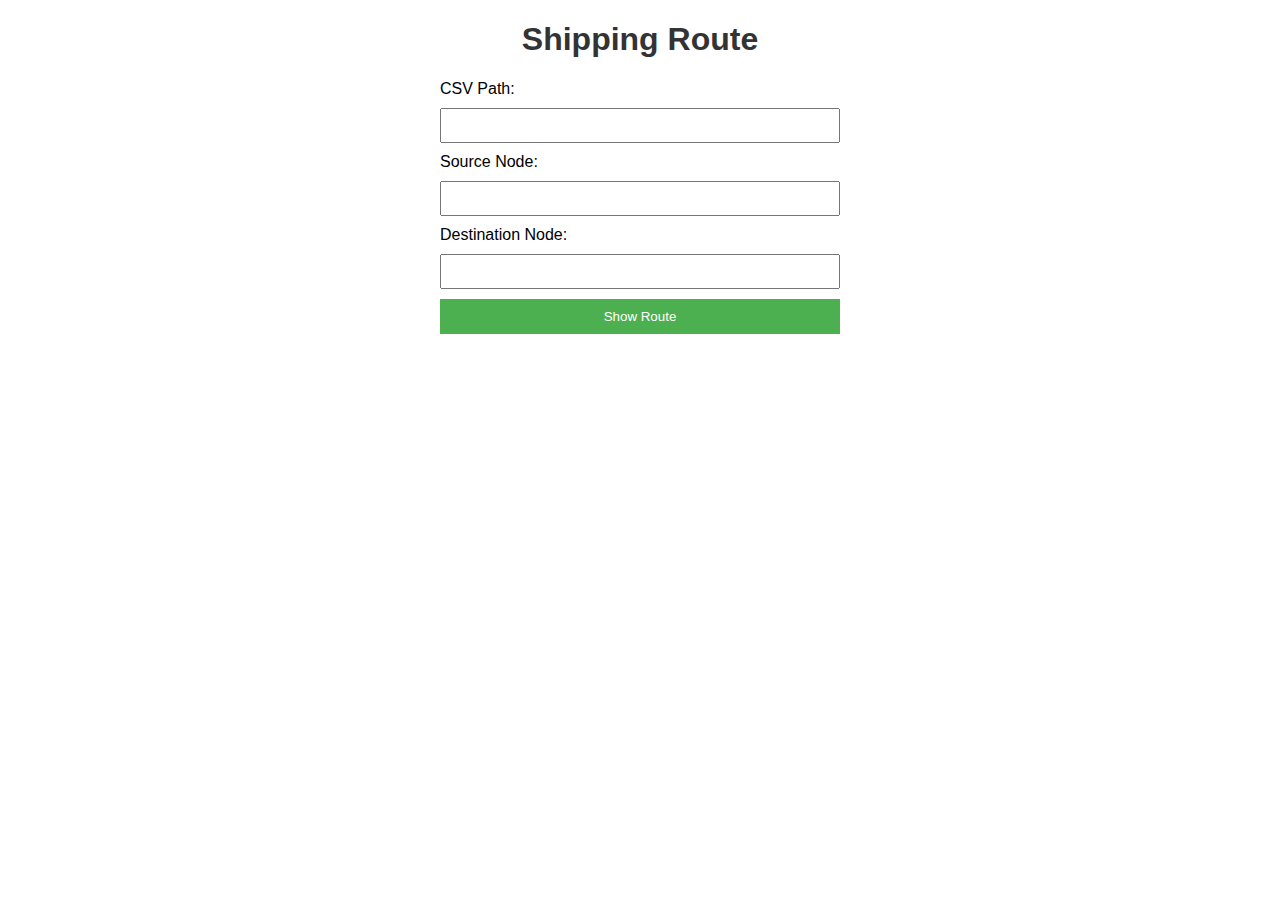
==== templates/index.html @ a54e7be0 "Update index.html" ====
<!DOCTYPE html>
<html lang="en">
  <head>
    <meta charset="UTF-8" />
    <meta name="viewport" content="width=device-width, initial-scale=1.0" />
    <title>Shipping Route</title>
    <style>
      body {
        font-family: "Arial", sans-serif;
        text-align: center;
        margin: 20px;
      }

      h1 {
        color: #333;
      }

      form {
        display: grid;
        gap: 10px;
        max-width: 400px;
        margin: 0 auto;
      }

      label {
        text-align: left;
      }

      input {
        width: 100%;
        padding: 8px;
        box-sizing: border-box;
      }

      button {
        background-color: #4caf50;
        color: white;
        padding: 10px 15px;
        border: none;
        cursor: pointer;
      }

      button:hover {
        background-color: #45a049;
      }
    </style>
  </head>
  <body>
    <h1>Shipping Route</h1>
    <form action="/show_route" method="post">
      <label for="csv_path">CSV Path:</label>
      <input type="text" name="csv_path" required />

      <label for="source_node">Source Node:</label>
      <input type="text" name="source_node" required />

      <label for="destination_node">Destination Node:</label>
      <input type="text" name="destination_node" required />

      <button type="submit">Show Route</button>
    </form>
  </body>
</html>
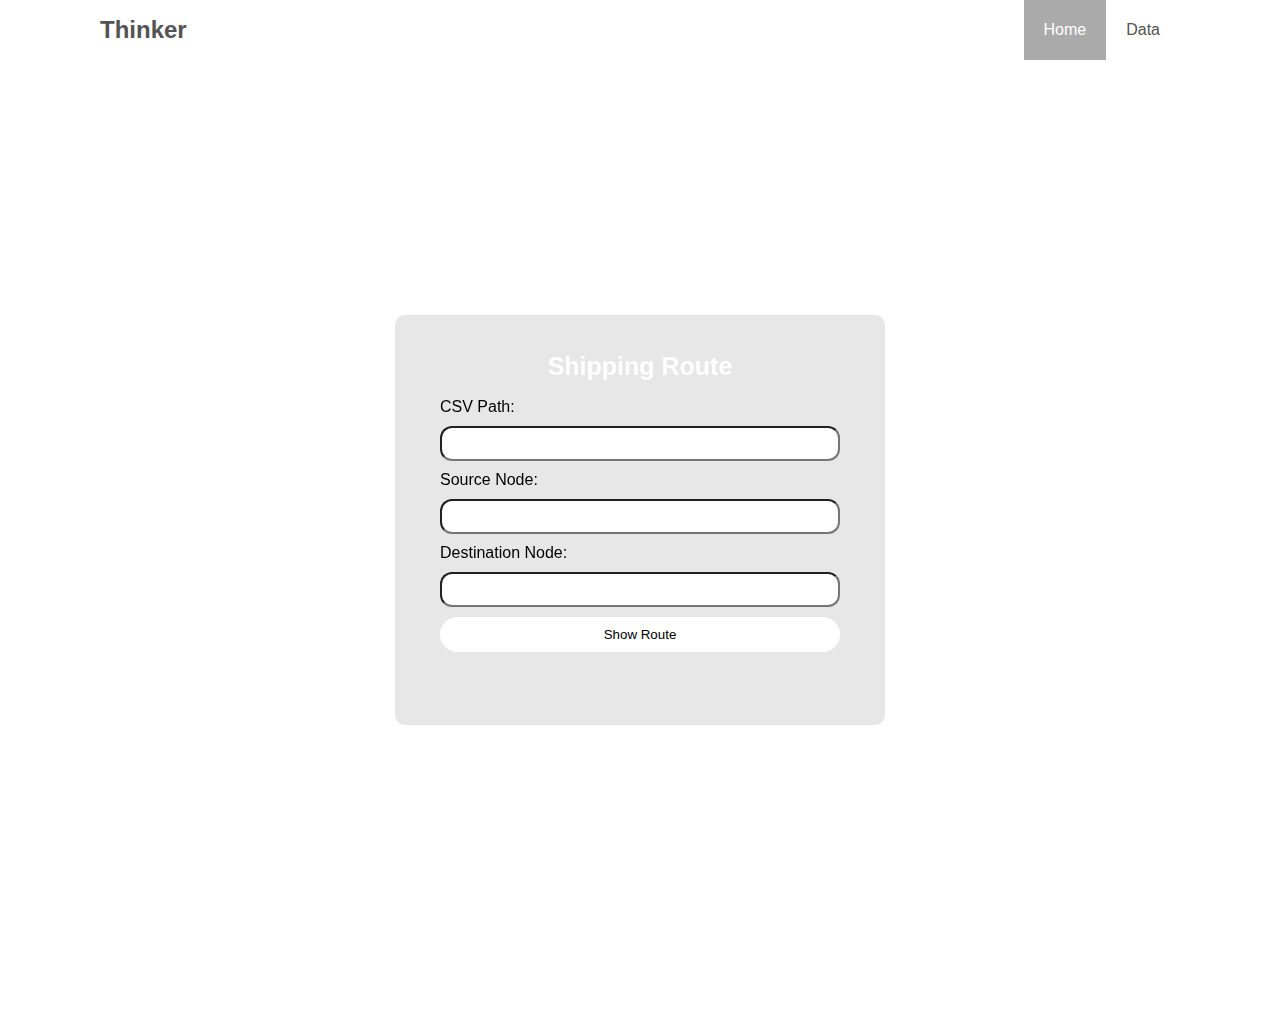
==== commit 723b56ef: "update ui & some fixes" ====
--- a/templates/index.html
+++ b/templates/index.html
@@ -2,13 +2,78 @@
 <html lang="en">
   <head>
     <meta charset="UTF-8" />
+    <meta http-equiv="X-UA-Compatible" content="IE=edge" />
     <meta name="viewport" content="width=device-width, initial-scale=1.0" />
-    <title>Shipping Route</title>
+    <title>Navbar</title>
     <style>
       body {
-        font-family: "Arial", sans-serif;
+        margin: 0;
+        background-image: url("https://lh3.googleusercontent.com/pw/[base64]w1228-h819-s-no-gm?authuser=0"); /* Ganti 'background-image.jpg' dengan path ke gambar latar belakang Anda */
+        background-repeat: no-repeat;
+        background-size: cover;
+        font-family: sans-serif;
+        height: 100vh;
+      }
+
+      header {
+        position: absolute;
+        background: #ffffff;
+        top: 0;
+        left: 0;
+        padding: 0 100px;
+        width: 100%;
+        box-sizing: border-box;
+      }
+
+      header .logo {
+        color: rgb(83, 83, 83);
+        height: 60px;
+        line-height: 60px;
+        font-size: 24px;
+        float: left;
+        font-weight: bold;
+      }
+
+      header nav {
+        float: right;
+      }
+
+      header nav ul {
+        margin: 0;
+        padding: 0;
+        display: flex;
+      }
+
+      header nav ul li {
+        list-style: none;
+      }
+
+      header nav ul li a {
+        color: rgb(83, 83, 83);
+        height: 60px;
+        line-height: 60px;
+        padding: 0 20px;
+        text-decoration: none;
+        display: block;
+      }
+
+      article {
+        margin: 20px;
+        padding: 50px;
+        height: 100vh;
+        align-items: center;
+        justify-content: center;
+        display: flex;
+      }
+
+      .box {
         text-align: center;
-        margin: 20px;
+        background-color: rgba(207, 207, 207, 0.5);
+        border-radius: 10px;
+        backdrop-filter: blur(10px);
+        padding: 20px;
+        width: 450px;
+        height: 370px;
       }
 
       h1 {
@@ -26,38 +91,123 @@
         text-align: left;
       }
 
+      .hbox {
+        font-size: 25px;
+        color: white;
+      }
+
+      .short {
+        font-size: 20px;
+      }
+
       input {
+        border-radius: 12px;
         width: 100%;
         padding: 8px;
         box-sizing: border-box;
       }
 
       button {
-        background-color: #4caf50;
-        color: white;
+        border-radius: 20px;
+        background-color: #ffffff;
+        color: rgb(0, 0, 0);
         padding: 10px 15px;
         border: none;
         cursor: pointer;
       }
 
       button:hover {
-        background-color: #45a049;
+        background-color: #ececec;
+      }
+
+      header nav ul li a:hover,
+      header nav ul li a.active {
+        color: #ffffff;
+        background-color: #aaaaaa;
+      }
+
+      .menu-toggle {
+        color: rgb(94, 94, 94);
+        float: right;
+        line-height: 50px;
+        font-size: 24px;
+        cursor: pointer;
+        display: none;
+      }
+
+      @media (max-width: 650px) {
+        header {
+          padding: 0 20px;
+        }
+
+        .menu-toggle {
+          display: block;
+        }
+
+        header nav {
+          position: absolute;
+          width: 100%;
+          height: calc(100vh - 50px);
+          background: #333;
+          top: 50px;
+          left: -100%;
+          transition: 0.5s all;
+        }
+
+        header nav.active {
+          left: 0;
+        }
+
+        header nav ul {
+          display: block;
+          text-align: center;
+        }
+
+        header nav ul li a {
+          border-bottom: 1px solid rgba(0, 0, 0, 0.2);
+          color: rgb(255, 255, 255);
+        }
       }
     </style>
+    <script src="https://code.jquery.com/jquery-3.6.4.min.js"></script>
   </head>
+
   <body>
-    <h1>Shipping Route</h1>
-    <form action="/show_route" method="post">
-      <label for="csv_path">CSV Path:</label>
-      <input type="text" name="csv_path" required />
-
-      <label for="source_node">Source Node:</label>
-      <input type="text" name="source_node" required />
-
-      <label for="destination_node">Destination Node:</label>
-      <input type="text" name="destination_node" required />
-
-      <button type="submit">Show Route</button>
-    </form>
+    <header>
+      <div class="logo">Thinker</div>
+      <nav>
+        <ul>
+          <li><a href="#home" class="active">Home</a></li>
+          <li><a href="#service">Data</a></li>
+        </ul>
+      </nav>
+      <div class="menu-toggle">
+        <i class="fa fa-bars"></i>
+      </div>
+    </header>
+    <article>
+      <nav class="box">
+        <h1 class="hbox">Shipping Route</h1>
+        <form action="/show_route" method="post">
+          <label for="csv_path">CSV Path:</label>
+          <input type="text" name="csv_path" required />
+
+          <label for="source_node">Source Node:</label>
+          <input type="text" name="source_node" required />
+
+          <label for="destination_node">Destination Node:</label>
+          <input type="text" name="destination_node" required />
+
+          <button type="submit">Show Route</button>
+        </form>
+      </nav>
+    </article>
+    <script>
+      $(document).ready(function () {
+        $(".menu-toggle").click(function () {
+          $("nav").toggleClass("active");
+        });
+      });
+    </script>
   </body>
 </html>
